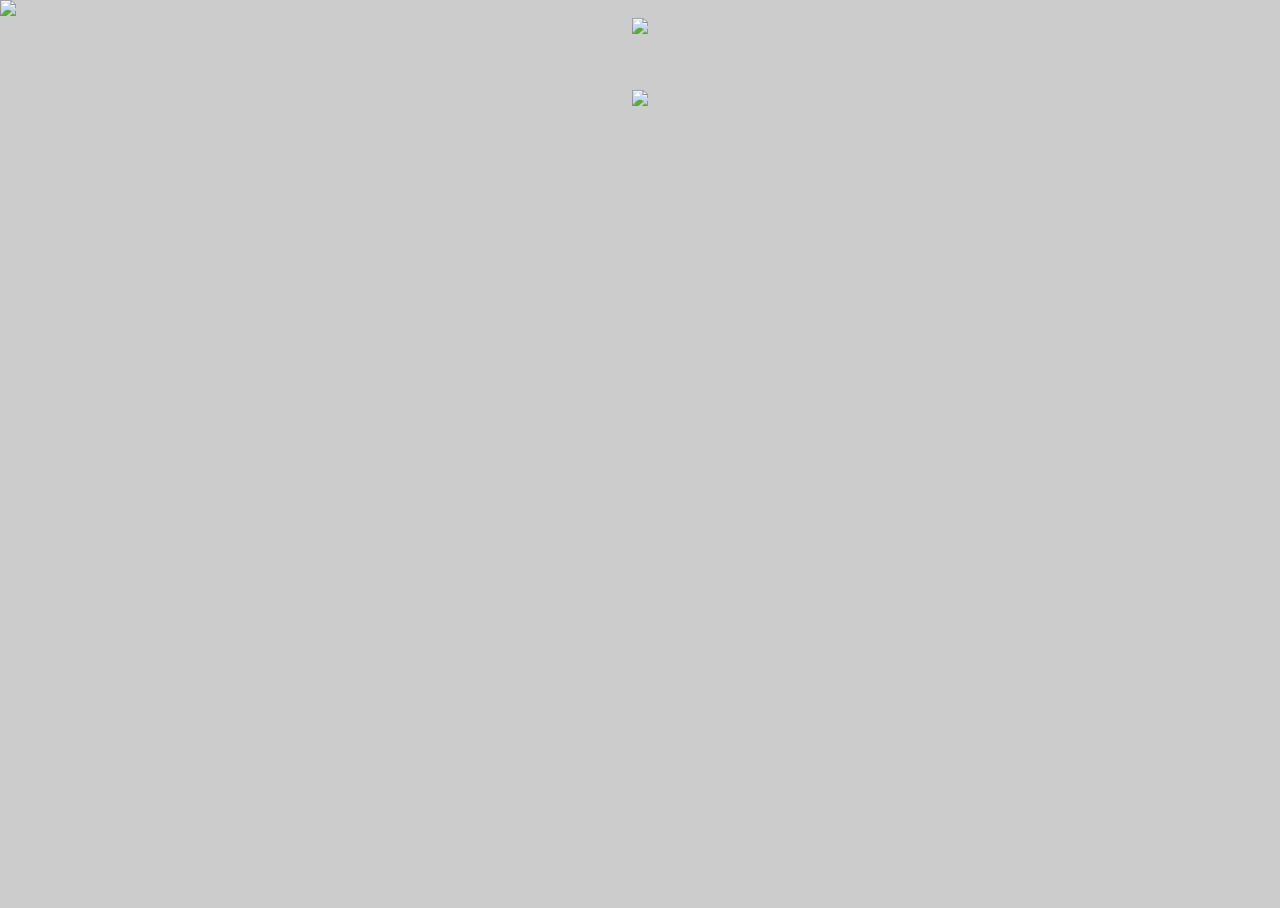
==== index.html @ 63e519e0 "Add files via upload" ====
<!DOCTYPE html>
<html lang="en">
<head>
        <meta charset="UTF-8">
        <meta name="author" content="Handcoded and designed by Nádia Alexandre">
        <meta name="theme-color" content="rgb(0, 0, 0)">
        <meta name="description" content="">
        <meta name="keywords" content="publication, photography, henrique jadson paris, london, portugal, film, artist">
        <meta name="google" content="notranslate">
        <meta property="og:image" content="images/preview.jpg">
        <meta property="og:image:type" content="image/jpg">
        <meta property="og:image:width" content="600">
        <meta property="og:image:height" content="320">

<title>ANDQTT.</title>

<link rel="stylesheet" type="text/css" href="style.css">
<link href="https://fonts.googleapis.com/css2?family=Inter&display=swap" rel="stylesheet">
<script src="jquery-3.3.1.js"></script>
<script src="js.js" type="text/javascript"></script>

</head>

<body>

        <div id="background">
                <img class="fundo" src="images/fundo.gif">
        </div>

<div id="main">    

        <div id="top">
                <a href="index.html">
                <img class="home" src="images/home_button.png"></a>
        </div>

        <div id="publication">
                <img src="images/pubb.png" class="pub">
        </div>

        <div id="text">
                <p class="text">(15.00€)</p>
                <p class="stext">(This publication will be printed and delivered by mail to you<br>when all copies are purchased. Postage and packing are<br>included. Thank you for your support.)</p>
        </div>

        <div id="footer">
                <p class="stext"><a class="link" id="info">MORE INFO HERE.</a></p>
                <span class="footer">© 2020.</span>
        </div>
</div>

<div id="mainn">

        <div id="top">
                <a href="index.html">
                <img class="home" src="images/home_button.png"></a>
        </div>

        <div id="more_info">
              <p class="title" id="andqtt"><u>AS NECESSIDADES DISCRETAS QUE TODOS TEMOS.</u></p>

              <div id="langone">
                <p class="text" id="en">EN</p>&nbsp;&nbsp;&nbsp;
                <p class="text" id="pt">PT</p>
              </div>

              <div id="biop_en">
                <p class="text">This physical publication consists of theories, poems and photographs of my own - all the material was produced between August 2018 and October 2018. It is a documentation of my interpretations at the time, with the participation of family, friends, acquaintances and 'others '.<br><br>
                This virtual diary that has been taking shape over these 2 years, tries to reflect on the existence from a possible cosmic consciousness around self-awareness in a still very ambivalent tone.<br><br>
                The book guarantees the trip to a metaphorical planet, composed by the soul of the photographs and the verses.</p>
              </div>

              <div id="biop_pt">
                <p class="text">Esta publicação física é constituída por teorias, poemas e fotografias da minha autoria - todo o material foi produzido entre Agosto de 2018 e outubro de 2018. É uma documentação das minhas interpretações na altura, com a participação de família, amigos, conhecidos e ‘outros’.<br><br>
                Este diário virtual que tem vindo a ganhar forma ao longo destes 2 anos, tenta refletir sobre a existência a partir duma possível consciência cósmica em torno da autoconsciência num Tom ainda muito ambivalente.<br><br>
                O livro garante a ida a um planeta metafórico, composto pela alma das fotografias e dos versos.</p>
              </div>

              <p class="title" id="hjp"><u>HENRIQUE JADSON PARIS.</u></p> 

              <div id="langtwo">
                <p class="text" id="enn">EN</p>&nbsp;&nbsp;&nbsp;
                <p class="text" id="ptt">PT</p>
              </div>

              <div id="bio_en">
                <p class="text">Henrique, asserts himself as a black man, proudly black, but never letting that label limit his individuality. His fascination with definitions made him understand the diversity so rich in the meaning of each word, becoming a creator of his own definitions, derived from his own experience. It is visualized in gray, as it transmits neutrality, openness and inclusion.<br><br>
                A multidisciplinary artist, he creates subjectively, so that whoever interprets his art has the freedom to generate his own definitions through it. Authentic and free art, which explores time, history and circumstance through poetry, image, sound, movement and drawing. He manipulates his works in order to explore the concepts he intends to expose, documenting personal situations and states. His artistic identity is marked by timelessness, absence of temporal barriers, looking for an inter-dimensional connection between past and present and a sense of universality.</p>
              </div>

              <div id="bio_pt">
                <p class="text">Henrique, afirma-se como homem negro, orgulhosamente negro, mas nunca deixando que esse rótulo limite a sua individualidade. O seu fascínio por definições fez com que entendesse a diversidade tão rica presente no significado de cada palavra, tornando-se criador das suas próprias definições, provenientes da sua própria experiência. Visualiza-se na cor cinzenta, pois esta transmite-lhe neutralidade, abertura e inclusão.<br><br>
                Artista multidisciplinar, cria de forma subjectiva, para que quem interpreta a sua arte tenha a liberdade de através dela gerar as suas próprias definições. Arte autêntica e livre, que explora tempo, história e circunstância através da poesia, imagem, som, movimento e desenho. Manipula as suas obras de modo a explorar os conceitos que pretende expor, documentando situações e estados pessoais. A sua identidade artística é marcada pela intemporalidade, ausência de barreiras temporais, procurando uma ligação inter-dimensional entre passado e presente e uma sensação de universalidade.</p>
              </div>

              <p class="stext"><a class="link" href="mailto:henriqueparis0@gmail.com"><u>Need help?</u></a></p>

        </div>

        <div id="footer">
                <p class="stext"><a class="link" id="back">BACK TO PRE-ORDER.</a></p>
                <span class="footer">© 2020.</span>
        </div>
</div>

</body>

</html>
---- style.css ----
@font-face {
    font-family: 'Ortica';
    src: url('fonts/Ortica-Light.woff') format('woff');
    font-weight: normal;
    font-style: normal;
}

div#main {
    position: absolute;
    left: 0;
    top: 0;
    width: 100vw;
    height: 100vh;
        display: flex;
        flex-direction: column;
        align-items: center;
        justify-content: center;    
}

div#mainn {
    position: absolute;
    left: 0;
    top: 0;
    width: 100vw;
    height: 100vh;
        display: none;
        flex-direction: column;
        align-items: center;
        justify-content: center;    
}

div#mainnn {
    position: absolute;
    left: 0;
    top: 0;
    width: 100vw;
    height: 100vh;
        display: flex;
        flex-direction: column;
        align-items: center;
        justify-content: center;    
}

body {
    background-color: #cccccc;
    height: 100vh;
    width: 100vw;
    top: 0;
    left: 0;
    margin-left: 0;
    margin-top: 0;
    overflow-x: hidden;
    cursor: default;
    overflow: transparent;
}

div#background {
    position: fixed;
    left: 0;
    top: 0;
    min-width: 100%; 
    min-height: 100%;
    overflow: hidden;
}

img.fundo {
    margin: auto;
    max-width: auto;
    max-height: 100%;
    height: auto;
}

div#top {
    position: absolute;
    left: 0;
    top: 2vh;
    min-width: 100%;
    height: auto;
        display: flex;
        flex-direction: row;
        align-items: center;
        justify-content: center;
    z-index: 2;
}

img.home {
    margin: auto;
    width: auto;
    height: 8vh;
    z-index: 2;
    cursor: pointer;
}

div#publication {
    position: absolute;
    left: 0;
    top: 10vh;
    width: 100%;
    height: auto;
        display: flex;
        flex-direction: row;
        align-items: center;
        justify-content: center;
}

img.pub {
    margin: auto;
    width: auto;
    height: 65vh;
    cursor: pointer;
}

div#text {
    position: absolute;
    left: 0;
    top: 75vh;
    width: 100%;
    height: auto;
        display: flex;
        flex-direction: column;
        align-items: center;
        justify-content: center;
}

div#textt {
    position: absolute;
    left: 0;
    top: 70vh;
    width: 100%;
    height: auto;
        display: flex;
        flex-direction: column;
        align-items: center;
        justify-content: center;
}

p.text {
   color: #cdcccb;
   font-family: 'Inter';
   font-size: 1.8vh;
   text-align: center;
}

p.stext {
   color: #cdcccb;
   font-family: 'Inter';
   font-size: 1.3vh; 
   line-height: 1.8vh;
   text-align: center; 
}

a.link:link {
   color: #cdcccb;
   text-decoration: none;
   cursor: pointer;
}

a.link:visited {
   color: #cdcccb;
   text-decoration: none;
   cursor: pointer;
}

a.link:hover {
   color: #cdcccb;
   text-decoration: underline;
   cursor: pointer;
}

div#footer{
    position: absolute;
    left: 0;
    bottom: 2vh;
    width: 100%;
    height: auto;
        display: flex;
        flex-direction: column;
        align-items: center;
        justify-content: center;    
}

span.footer {
   color: #cdcccb;
   font-family: 'Ortica';
   font-size: 2vh; 
   transform:scale(1,1.3);
   text-align: center;    
}

div#more_info {
    position: absolute;
    left: 0;
    top: 0vh;
    width: 100%;
    height: 100%;
        display: flex;
        flex-direction: column;
        align-items: center;
        justify-content: center;
        margin: auto;
}

p.title {
   color: #cdcccb;
   font-family: 'Ortica';
   font-size: 3vh; 
   line-height: 3.2vh;
   transform:scale(1,1.3);
   text-align: center; 
   cursor: pointer;  
   width: 90%; 
}

div#langone {
    position: relative;
    left: 0;
    top: 0vh;
    width: 100%;
    height: auto;
        display: none;
        flex-direction: row;
        align-items: center;
        justify-content: center;
}

div#biop_en {
    position: relative;
    left: 0;
    top: 0vh;
    width: 50%;
    height: auto;
        display: none;
        flex-direction: column;
        align-items: center;
        justify-content: center;
}

div#biop_pt {
    position: relative;
    left: 0;
    top: 0vh;
    width: 50%;
    height: auto;
        display: none;
        flex-direction: column;
        align-items: center;
        justify-content: center;
}

div#langtwo {
    position: relative;
    left: 0;
    top: 0vh;
    width: 100%;
    height: auto;
        display: none;
        flex-direction: row;
        align-items: center;
        justify-content: center;
}

div#bio_en {
    position: relative;
    left: 0;
    top: 0vh;
    width: 50%;
    height: auto;
        display: none;
        flex-direction: column;
        align-items: center;
        justify-content: center;
}

div#bio_pt {
    position: relative;
    left: 0;
    top: 0vh;
    width: 50%;
    height: auto;
        display: none;
        flex-direction: column;
        align-items: center;
        justify-content: center;
}

p#pt, p#en, p#enn, p#ptt {
    cursor: pointer;
}

@media only screen and (max-width: 1023px)   {

div#bio_en {
    width: 90%;
}

div#bio_pt {
    width: 90%;
} 

div#biop_en {
    width: 90%;
}

div#biop_pt {
    width: 90%;
} 

p.stext {
   color: #cdcccb;
   font-family: 'Inter';
   font-size: 1.8vh; 
   line-height: 2vh;
   text-align: center; 
}


}
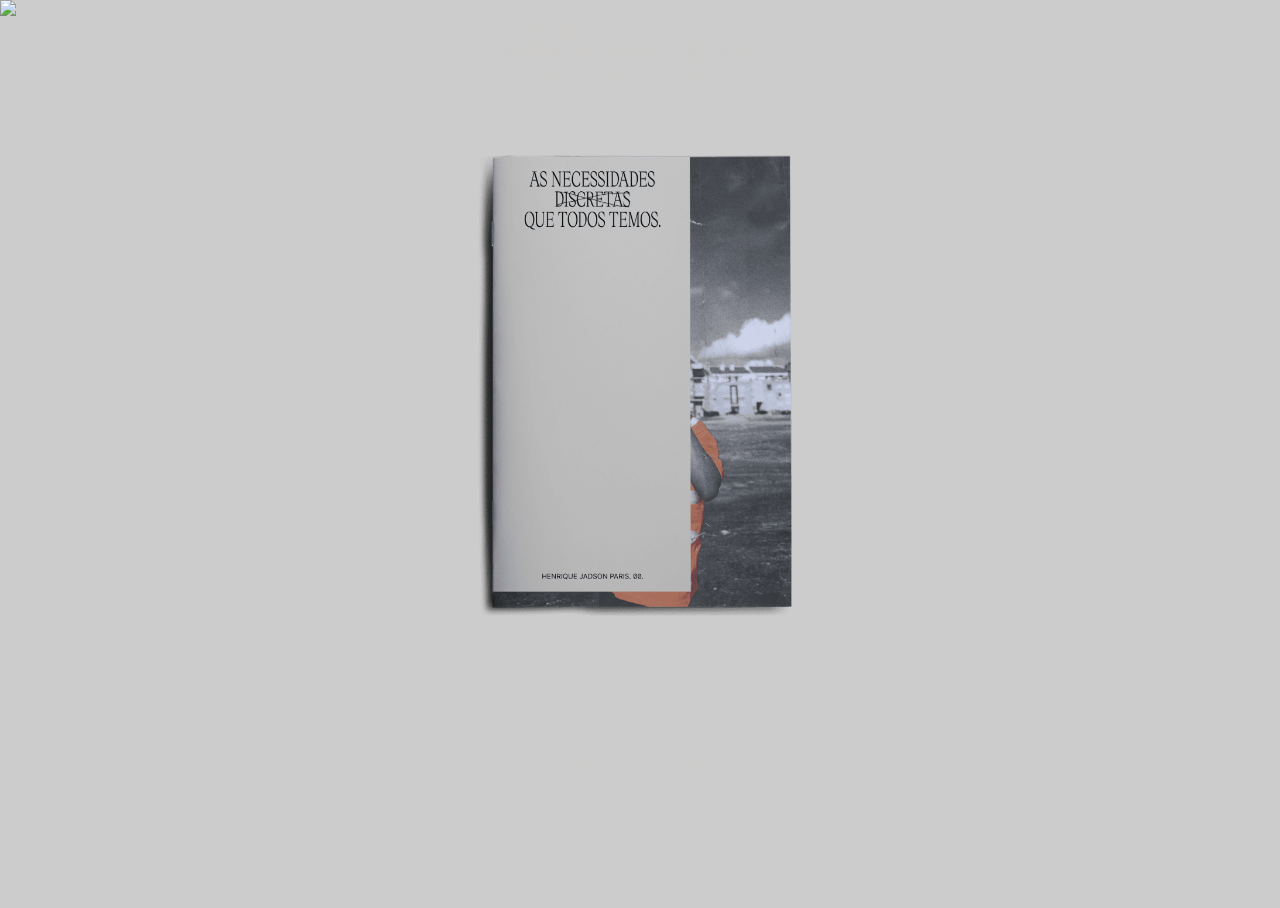
==== commit 1560f58b: "Update index.html" ====
--- a/index.html
+++ b/index.html
@@ -24,7 +24,7 @@
 <body>
 
         <div id="background">
-                <img class="fundo" src="images/fundo.gif">
+                <img class="fundo" src="https://imgur.com/a/PHmesA6">
         </div>
 
 <div id="main">    
@@ -105,4 +105,4 @@
 
 </body>
 
-</html>+</html>
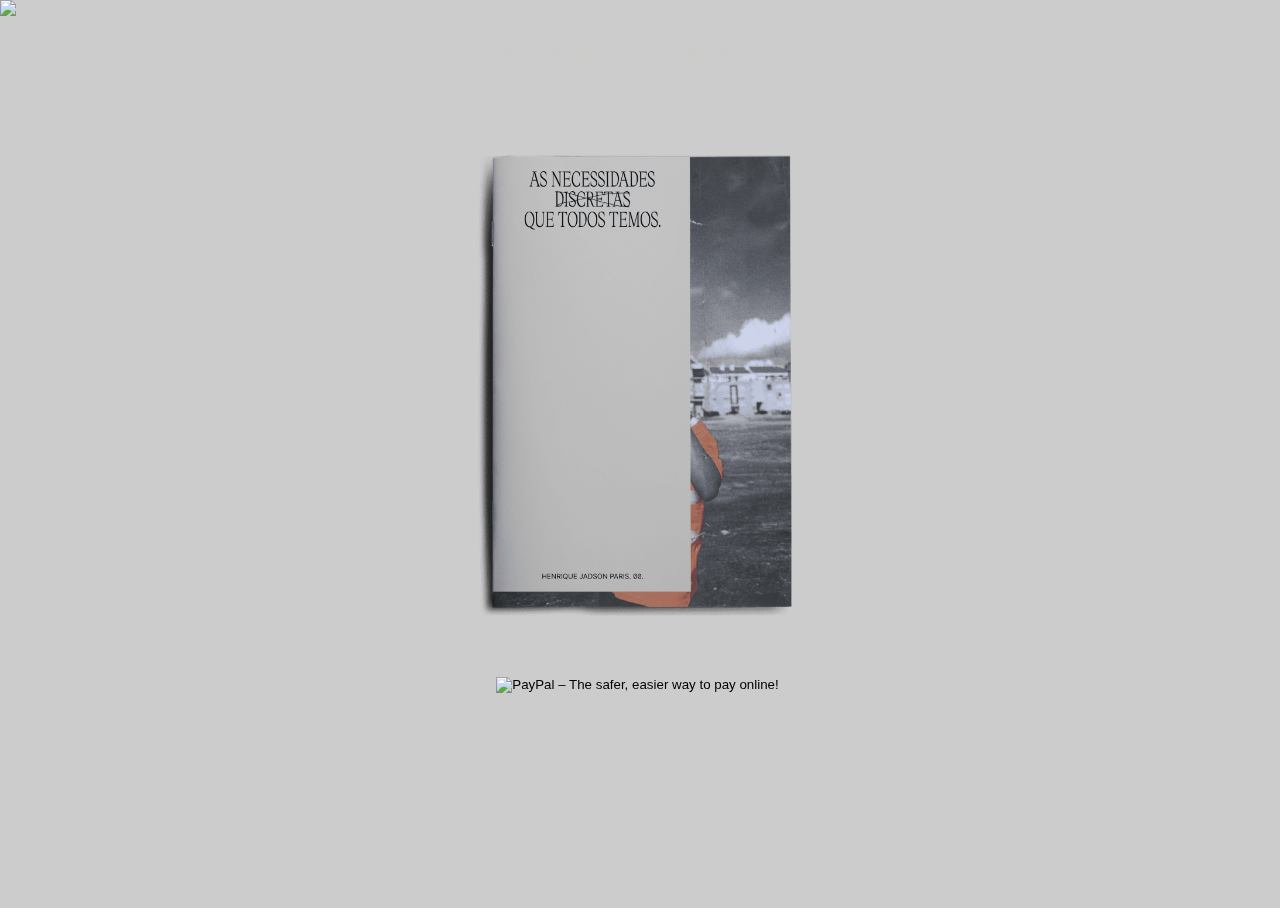
==== commit 28b96d4b: "Update index.html" ====
--- a/index.html
+++ b/index.html
@@ -24,7 +24,7 @@
 <body>
 
         <div id="background">
-                <img class="fundo" src="https://imgur.com/a/PHmesA6">
+                <img class="fundo" src="images/fundo.gif">
         </div>
 
 <div id="main">    
@@ -39,7 +39,13 @@
         </div>
 
         <div id="text">
-                <p class="text">(15.00€)</p>
+                <form action="https://www.paypal.com/cgi-bin/webscr" method="post" target="_top">
+			<input type="hidden" name="cmd" value="_s-xclick">
+			<input type="hidden" name="hosted_button_id" value="P2ENA545ANK6Q">
+			<input class="button" type="image" src="https://iili.io/2SQ6E7.md.png" border="0" name="submit" alt="PayPal – The safer, easier way to pay online!">
+			<img alt="" border="0" src="https://www.paypalobjects.com/en_GB/i/scr/pixel.gif" width="1" height="1">
+			</form>
+                <p class="text">(15.70€)</p>
                 <p class="stext">(This publication will be printed and delivered by mail to you<br>when all copies are purchased. Postage and packing are<br>included. Thank you for your support.)</p>
         </div>
 
--- a/style.css
+++ b/style.css
@@ -5,6 +5,12 @@
     font-style: normal;
 }
 
+.button {
+    margin-top: -10vh;
+    width: auto;
+    height: 5vh;
+}
+
 div#main {
     position: absolute;
     left: 0;
@@ -65,8 +71,7 @@
 
 img.fundo {
     margin: auto;
-    max-width: auto;
-    max-height: 100%;
+    width: 100vw;
     height: auto;
 }
 
